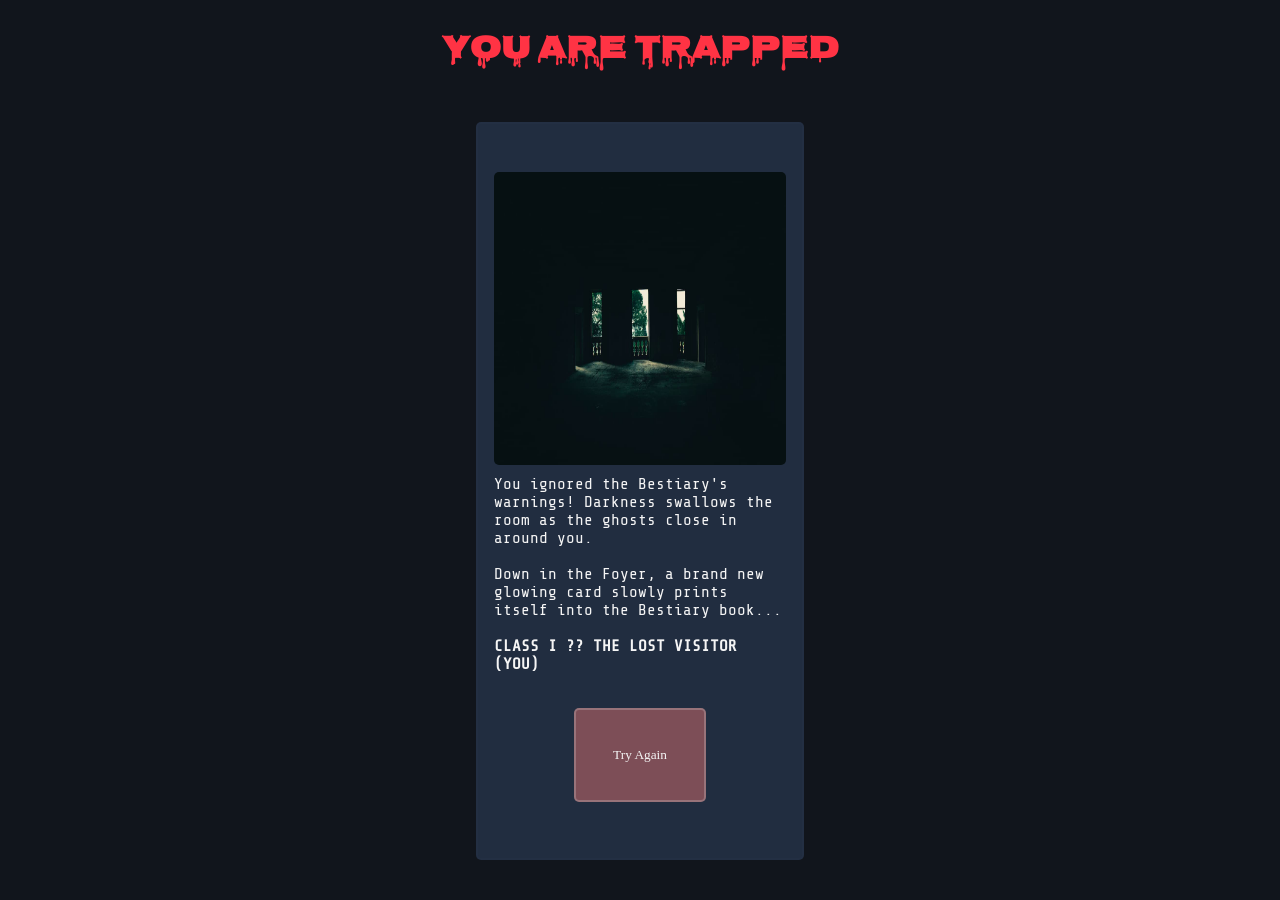
==== endings/bad-ending.html @ 733ec4ba "story complete" ====
<!DOCTYPE html>
<html lang="en">
<head>
    <meta charset="UTF-8">
    <meta name="viewport" content="width=device-width, initial-scale=1.0">
    <title>The Manor - Trapped</title>

    <link rel="stylesheet" href="../index.css">
    <link href="https://fonts.googleapis.com/css2?family=IM+Fell+English+SC&family=Nosifer&family=Share+Tech+Mono&display=swap" rel="stylesheet">
</head>
<body>
    
    <div class="body">

        <div class="headLine">
            <h1 class="line" style="color: #ff3344;">You are Trapped</h1>
        </div>

        <div class="card-container">
            <div class="picture">
                <img src="../spooky.jpg" alt="">
            </div>

            <div class="scene">
                <p>
                    You ignored the Bestiary's warnings! Darkness swallows the room as the ghosts close in around you. <br> <br>
                    Down in the Foyer, a brand new glowing card slowly prints itself into the Bestiary book... <br> <br>
                    <b>CLASS I ?? THE LOST VISITOR (YOU)</b>
                </p>
            </div>

            <div class="button-container">
                <a href="../index.html">
                    <button>Try Again</button>
                </a>
            </div>
        </div>

    </div>
</body>
</html>
---- index.css ----
* {
    padding: 0;
    margin: 0;
    box-sizing: border-box;
}

body {
    display: flex;
    align-items: center;
    justify-content: center;
    height: 100vh;

    background-color: #11151c;

    color: whitesmoke;
}

.body {

    width: 90%;
    height: 100%;

    display: flex;
    flex-direction: column;
    align-items: center;
    justify-content: center;

    padding: 10px 30px 30px 30px;
}

.headLine {
    width: 80%;
    height: 10%;

    display: flex;
    align-items: center;
    justify-content: center;

    font-family: "Nosifer", sans-serif;
  font-weight: 400;
  font-style: normal;

  margin-bottom: 20px;
}

.card-container {
    display: flex;
    align-items: center;
    justify-content: center;
    flex-direction: column;

    border: 2px solid #3641561d;
    border-radius: 5px; 

    height: 90%;
    width: 30%;

    background-color: #212d40;

    margin: 10px 0;
}

.picture {
    height: 40%;
    width: 90%;
    object-fit: cover;

    margin: 10px 0;
}

.picture img {
    height: 100%;
    width: 100%;
    border-radius: 5px;
}

.scene {
    height: 30% auto;
    width: 90%;

    overflow: auto;
    font-family: "Share Tech Mono", monospace;
  font-weight: 400;
  font-style: normal;

  scrollbar-width: none; 
  -ms-overflow-style: none; 
}

.scene::-webkit-scrollbar {
    display: none;
}


.button-container {
    width: 90%;
    height: 20%;
    display: flex;
    align-items: center;
    justify-content: space-evenly;
}

.button-container a {
    width: 45%;
    height: 80%;
}

.button-container button {
    padding: 20px;
    width: 100%;
    height: 80%;

    margin-top: 20px;
/* 
    font-size: 15px; */
    font-family: "IM Fell English SC", serif;
    font-weight: 400;
    font-style: normal;

    border-radius: 5px;
    border: 2px solid rgba(255, 255, 255, 0.208);
    background-color: #7d4e57;
    color: whitesmoke;

    transition: transform 0.3s ease;
}

.button-container button:hover {
    background-color: #7d4e57b4;
    border-radius: 10px;
    transform: scale(1.1);
    cursor: pointer;
}

.top-bar {
    width: 80%;
    display: flex;
    align-items: center;
    justify-content: space-between;

    margin-bottom: 10px;
    font-family: "Share Tech Mono", monospace;
}

.top-btn {
    padding: 8px 15px;

    background-color: #212d40;
    color: whitesmoke;

    border: 2px solid #7d4e57;
    border-radius: 5px;

    font-family: "Share Tech Mono", monospace;
    cursor: pointer;
}

.top-btn:hover {
    background-color: #7d4e57;
}

.secret {
    color: #212d40;
    user-select: none;
}

body.emf .card-container {
    background-color: #0b170e;
    border: 2px solid #00ff66;
}

body.emf .button-container button {
    background-color: #050a06;
    color: #00ff66;
    border: 2px solid #00ff66;
}

body.emf .secret {
    color: #00ff66;
}

.bestiary-popup {
    display: none;
    position: fixed;

    top: 0;
    left: 0;
    width: 100%;
    height: 100vh;

    background-color: rgba(17, 21, 28, 0.95);
    align-items: center;
    justify-content: center;
    flex-direction: column;

    z-index: 999;
}

.cards-row {
    display: flex;
    gap: 20px;
    margin: 20px 0;

    flex-wrap: wrap;
    justify-content: center;
}

.flip-card {
    width: 200px;
    height: 270px;

    perspective: 1000px;
    font-family: "Share Tech Mono", monospace;
}


.flip-inner {
    width: 100%;
    height: 100%;
    position: relative;

    transition: trandform 0.6s;
    transform-style: preserve-3d;
}

.flip-card:hover .flip-inner {
    transform: rotateY(180deg);
}

.flip-front, .flip-back {
    position: absolute;
    width: 100% ;
    height: 100%;

    backface-visibility: hidden;
    background-color: #212d40;

    border: 2px solid #7d4e57;
    border-radius: 5px;
    padding: 15px;

    display: flex;
    flex-direction: column;
    justify-content: space-between;
    align-items: center;
    text-align: center;
}

.flip-back {
    transform: rotateY(180deg);
    background-color: #11151c;
}

.code-box {
    display: flex;
    gap: 20px;
    margin-top: 10px;
}

.code-box input {
    width: 110px;
    padding: 8px;
    background-color: #11151c;
    color: whitesmoke;

    border: 2px solid #7d4e57;
    border-radius: 5px;

    font-family: "Share Tech Mono", monospace;
    font-size: 18px;
    text-align: center;
}

.code-box button {
    padding: 8px 15px;
    background-color: #7d4e57;
    color: whitesmoke;

    border: none;
    border-radius: 5px;
    font-family: "IM Fell English SC", serif;
    cursor: pointer;
}



@media (max-width: 750px) {


    .body {
        padding: 20px;
    }

    .headLine {
        width: 100%;
        height: 20vh;

        z-index: 99999;
    }

    .card-container {
        width: 100%;
        height: 80%;
    }

    .button-container button {
        padding: 7px;
        color: whitesmoke;
    }

    .top-bar {
        width: 100%;
    }

}
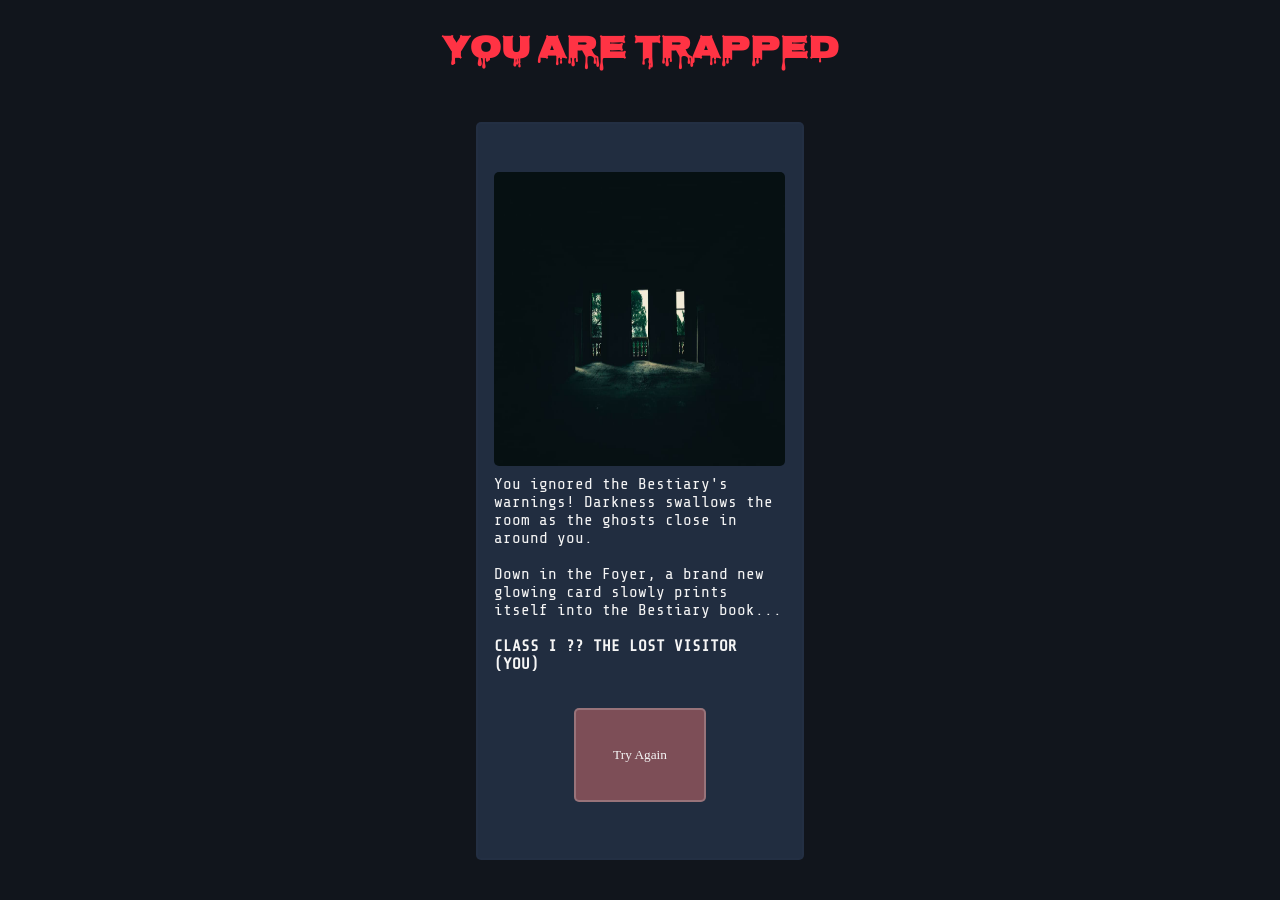
==== commit 39a9d61b: "added animatons etc" ====
--- a/endings/bad-ending.html
+++ b/endings/bad-ending.html
@@ -13,15 +13,15 @@
     <div class="body">
 
         <div class="headLine">
-            <h1 class="line" style="color: #ff3344;">You are Trapped</h1>
+            <h1 class="line" style="color: #ff3344; animation: easeInOnLoad 1.2s cubic-bezier(0.25, 1, 0.5, 1) forwards;">You are Trapped</h1>
         </div>
 
         <div class="card-container">
-            <div class="picture">
+            <div class="picture from-right">
                 <img src="../spooky.jpg" alt="">
             </div>
 
-            <div class="scene">
+            <div class="scene from-left">
                 <p>
                     You ignored the Bestiary's warnings! Darkness swallows the room as the ghosts close in around you. <br> <br>
                     Down in the Foyer, a brand new glowing card slowly prints itself into the Bestiary book... <br> <br>
@@ -37,5 +37,7 @@
         </div>
 
     </div>
+
+    <script src="../animation.js"></script>
 </body>
 </html>
--- a/index.css
+++ b/index.css
@@ -282,6 +282,56 @@
     cursor: pointer;
 }
 
+/* animation css */
+.from-left, .from-right {
+    opacity: 0;
+    transition: transform 0.8s cubic-bezier(0.34, 1.56, 0.64, 1),
+    opacity 0.8s ease-out;
+    will-change: transform, opacity;
+}
+
+.from-left {
+    transform: translateX(-100vw);
+}
+
+.from-right {
+    transform: translateX(100vw);
+}
+
+.from-left.active, .from-right.active {
+    transform: translateX(0);
+    opacity: 1;
+}
+
+@keyframes easeInOnLoad {
+  from {
+    opacity: 0;
+    transform: translateY(20px); 
+  }
+  to {
+    opacity: 1;
+    transform: translateY(0);
+  }
+}
+
+.fade-in-scroll {
+  animation: revealOnScroll linear both;
+  animation-timeline: view();
+  animation-range: entry 10% cover 40%;
+}
+
+/* Scroll animation keyframes */
+@keyframes revealOnScroll {
+  from {
+    opacity: 0;
+    transform: translateY(30px);
+  }
+  to {
+    opacity: 1;
+    transform: translateY(0);
+  }
+}
+
 
 
 @media (max-width: 750px) {
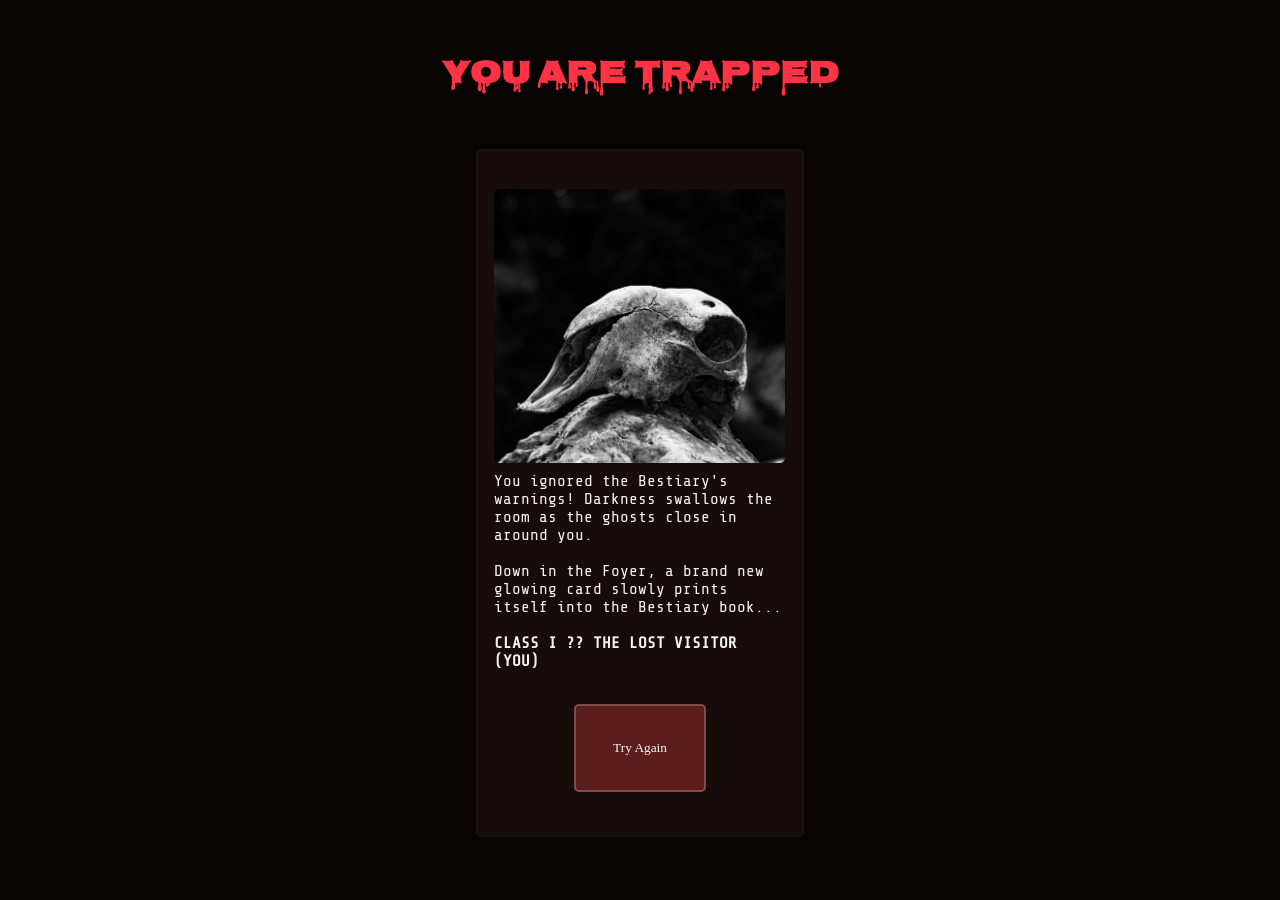
==== commit 215862ad: "completeee!!" ====
--- a/endings/bad-ending.html
+++ b/endings/bad-ending.html
@@ -6,6 +6,7 @@
     <title>The Manor - Trapped</title>
 
     <link rel="stylesheet" href="../index.css">
+    <link rel="stylesheet" href="../themes-css/bad-ending.css">
     <link href="https://fonts.googleapis.com/css2?family=IM+Fell+English+SC&family=Nosifer&family=Share+Tech+Mono&display=swap" rel="stylesheet">
 </head>
 <body>
@@ -18,7 +19,7 @@
 
         <div class="card-container">
             <div class="picture from-right">
-                <img src="../spooky.jpg" alt="">
+                <img src="../images/trapped.jpg" alt="">
             </div>
 
             <div class="scene from-left">
--- a/index.css
+++ b/index.css
@@ -52,7 +52,7 @@
     border: 2px solid #3641561d;
     border-radius: 5px; 
 
-    height: 90%;
+    height: 80%;
     width: 30%;
 
     background-color: #212d40;
@@ -63,16 +63,20 @@
 .picture {
     height: 40%;
     width: 90%;
-    object-fit: cover;
-
     margin: 10px 0;
+    border-radius: 5px;
 }
 
 .picture img {
     height: 100%;
     width: 100%;
-    border-radius: 5px;
-}
+    object-fit: cover;
+    object-position: center;
+
+    border-radius: 5px;
+}
+
+
 
 .scene {
     height: 30% auto;
@@ -363,4 +367,3 @@
     }
 
 }
-
--- a/themes-css/bad-ending.css
+++ b/themes-css/bad-ending.css
@@ -0,0 +1,11 @@
+body { 
+    background-color: #080404; 
+}
+
+.body .card-container { 
+    background-color: #170b0b; 
+}
+
+.body .button-container button { 
+    background-color: #5c1d1d; 
+}
